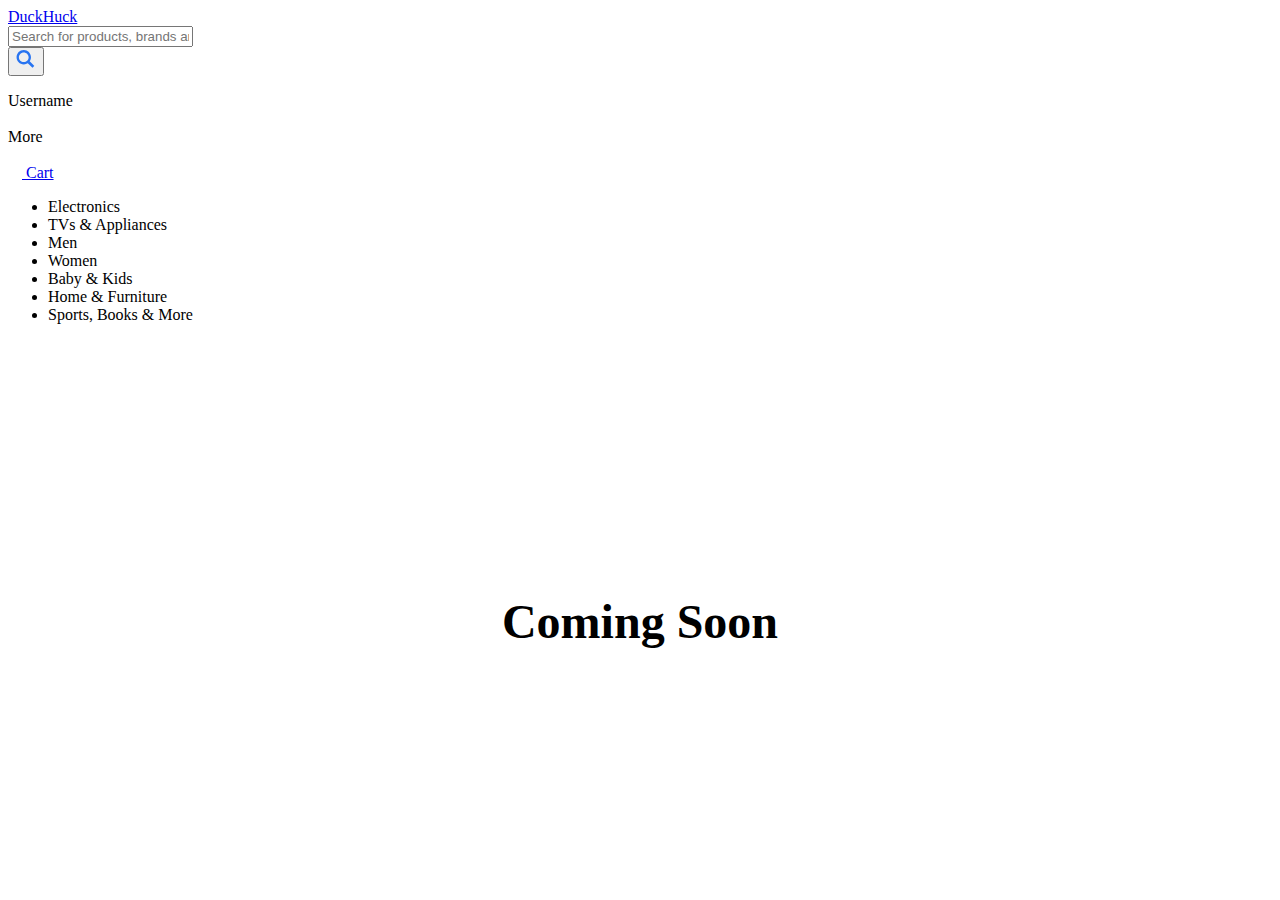
==== index.html @ ed916dde "Rename DuckHuck - Onlibe Shopping.html to index.html" ====
<!DOCTYPE html>
<html lang="en" class=" fonts-loaded"><head><meta http-equiv="Content-Type" content="text/html; charset=UTF-8">
	<link rel="stylesheet" href="./app.chunk.82a2ce.css">
	<style>
		#container {
			height: 100%;
		}
	</style>
  <title>DuckHuck - Online Shopping .</title>
  

  <style>
  .dpdown{
    display: none;
  }

  .dp:hover .dpdown{
    display: block;
  }


  </style>

 </head>
<body>
<div id="container">
  <div data-reactroot="">
    <div class="_3ybBIU">
      <div class="_1tz-RS">
        <div class="_1S7OK2">

        </div>
        <div class="_3pNZKl">
          <div class="_1T-JyI">
            <div class="_3dGepu">
              <a href="#">DuckHuck</a>
            </div>
          </div>
          <div class="Y5-ZPI">
            <form class="_1WMLwI header-form-search" action="#" method="GET">
              <div class="col-12-12 _2tVp4j">
                <div class="O8ZS_U">
                  <input type="text" value="" class="LM6RPg" title="Search for products, brands and more" name="q" autocomplete="off" placeholder="Search for products, brands and more">
                </div>
                <button class="vh79eN" type="submit">
                  <svg width="20" height="20" viewBox="0 0 17 18" class="" xmlns="http://www.w3.org/2000/svg">
                    <g fill="#2874F1" fill-rule="evenodd"><path class="_2BhAHa" d="m11.618 9.897l4.225 4.212c.092.092.101.232.02.313l-1.465 1.46c-.081.081-.221.072-.314-.02l-4.216-4.203"></path>
                      <path class="_2BhAHa" d="m6.486 10.901c-2.42 0-4.381-1.956-4.381-4.368 0-2.413 1.961-4.369 4.381-4.369 2.42 0 4.381 1.956 4.381 4.369 0 2.413-1.961 4.368-4.381 4.368m0-10.835c-3.582 0-6.486 2.895-6.486 6.467 0 3.572 2.904 6.467 6.486 6.467 3.582 0 6.486-2.895 6.486-6.467 0-3.572-2.904-6.467-6.486-6.467">

                      </path>
                  </svg>
                </button>
                <input type="hidden" name="otracker" value="search">
                <input type="hidden" name="otracker1" value="search"><input type="hidden" name="marketplace" value="FLIPKART">
                <input type="hidden" name="as-show" value="off"><input type="hidden" name="as" value="off">
              </div>
              <ul class="col-12-12 _1PBbw8">

              </ul>
            </form>
          </div>
          <div class="_1jA3uo">
            <div class="dHGf8H">
              <div class="_1jcwFN _3dmQRh dp">
                <div>
                  <div class="_2aUbKa">Username </div>
                </div>
                <div class="_1fdqhw _1HT6lq _23p86s _2N4d5o _2k99yz dpdown">
                  <div class="_1ToBn8"></div>
                  <div class="_3yG-R_">
                    <div class="_1XhL1B">
                      <ul class="RlwYhr undefined">
                        <li class="_1-qoxT"><a class="_2k68Dy" href="#"><svg xmlns="http://www.w3.org/2000/svg" width="16" height="16" class="" viewBox="0 0 16 14"><path fill="#2874F1" fill-rule="nonzero" d="M7 .333A6.67 6.67 0 0 0 .333 7 6.67 6.67 0 0 0 7 13.667 6.67 6.67 0 0 0 13.667 7 6.67 6.67 0 0 0 7 .333zm0 2c1.107 0 2 .894 2 2 0 1.107-.893 2-2 2s-2-.893-2-2c0-1.106.893-2 2-2zM7 11.8a4.8 4.8 0 0 1-4-2.147C3.02 8.327 5.667 7.6 7 7.6c1.327 0 3.98.727 4 2.053A4.8 4.8 0 0 1 7 11.8z"></path></svg><div class="_1Q5BxB">My Profile</div></a></li>
                        <li class="_1-qoxT"><a class="_2k68Dy" href="#"><svg xmlns="http://www.w3.org/2000/svg" width="16" height="12" class="" viewBox="0 0 16 12"><g fill="none" fill-rule="evenodd"><path fill="#2874F1" d="M6.038 11.682h8.407c.565 0 1.018-.38 1.13-.855V.847H.426v9.98c0 .475.452.855 1.017.855h2.232v-2.98H1.94L4.776 6l2.996 2.703H6.038v2.98z"></path></g></svg><div class="_1Q5BxB">Orders</div></a></li>
                        <li class="_1-qoxT"><a class="_2k68Dy" href="#"><svg xmlns="http://www.w3.org/2000/svg" class="" width="16" height="14" viewBox="0 0 20 16"><path d="M8.695 16.682C4.06 12.382 1 9.536 1 6.065 1 3.219 3.178 1 5.95 1c1.566 0 3.069.746 4.05 1.915C10.981 1.745 12.484 1 14.05 1 16.822 1 19 3.22 19 6.065c0 3.471-3.06 6.316-7.695 10.617L10 17.897l-1.305-1.215z" fill="#2874F0" class="" stroke="#FFF" fill-rule="evenodd" opacity=".9"></path></svg><div class="_1Q5BxB">Wishlist</div><div class="Owarxx _3fGWf7">9</div></a></li>
                        <li class="_1-qoxT"><a class="_2k68Dy" href="#"><svg xmlns="http://www.w3.org/2000/svg" width="16" height="16" class="" viewBox="0 0 16 16"><path fill="#2874F0" fill-rule="evenodd" d="M12.792 4.802V3.189H3.19v1.613h9.603zM9.604 9.604V7.99H3.189v1.613h6.415zM3.189 5.59v1.613h9.603V5.59H3.19zM14.406 0c.425 0 .794.156 1.106.469.313.313.47.681.47 1.107v9.603c0 .426-.157.8-.47 1.126-.312.325-.681.487-1.106.487H3.189L0 15.982V1.575C0 1.15.156.782.469.469A1.514 1.514 0 0 1 1.576 0h12.83z"></path></svg><div class="_1Q5BxB">My Chats</div></a></li>
                        <li class="_1-qoxT"><a class="_2k68Dy" href="#"><svg xmlns="http://www.w3.org/2000/svg" width="16" height="16" class="" viewBox="0 0 16 16"><g fill="none" fill-rule="evenodd"><path fill="#FFF" d="M0 0h16v16H0z"></path><path fill="#2874F0" d="M16 9.25v2.5c0 .69-.597 1.25-1.333 1.25H1.333C.597 13 0 12.44 0 11.75v-2.5c.736 0 1.333-.56 1.333-1.25S.736 6.75 0 6.75v-2.5C0 3.56.597 3 1.333 3h13.334C15.403 3 16 3.56 16 4.25v2.5c-.736 0-1.333.56-1.333 1.25S15.264 9.25 16 9.25zM4.4 3.625v1.25h.533v-1.25H4.4zm0 2.5v1.25h.533v-1.25H4.4zm0 2.5v1.25h.533v-1.25H4.4zm0 2.5v1.25h.533v-1.25H4.4z"></path></g></svg><div class="_1Q5BxB">Coupons</div></a></li>
                        <li class="_1-qoxT"><a class="_2k68Dy" href="#"><svg xmlns="http://www.w3.org/2000/svg" width="16" height="16" class="" viewBox="0 0 12 14"><g fill="none" fill-rule="evenodd"><path d="M-4-3h20v20H-4z"></path><path fill="#2874F1" d="M6.17 13.61c-1.183 0-1.922-.723-1.922-1.88H8.09c0 1.157-.74 1.88-1.92 1.88zm4.222-5.028l1.465 1.104v1.07H0v-1.07l1.464-1.104v-2.31h.004c.035-2.54 1.33-4.248 3.447-4.652V.992C4.915.446 5.37 0 5.928 0c.558 0 1.014.446 1.014.992v.628c2.118.404 3.412 2.112 3.446 4.65h.004v2.312z"></path></g></svg><div class="_1Q5BxB">Notifications</div></a></li>
                        <li class="_1-qoxT"><a href="#" class="_2k68Dy"><svg width="16" height="16" class="" viewBox="0 0 24 24" xmlns="http://www.w3.org/2000/svg"><path fill="#2874F0" stroke-width="0.3" stroke="#2874F0" d="M13 3h-2v10h2V3zm4.83 2.17l-1.42 1.42C17.99 7.86 19 9.81 19 12c0 3.87-3.13 7-7 7s-7-3.13-7-7c0-2.19 1.01-4.14 2.58-5.42L6.17 5.17C4.23 6.82 3 9.26 3 12c0 4.97 4.03 9 9 9s9-4.03 9-9c0-2.74-1.23-5.18-3.17-6.83z"></path></svg><div class="_1Q5BxB">Logout</div></a></li></ul></div></div></div>
              </div>
              <svg width="4.7" height="8" viewBox="0 0 16 27" xmlns="http://www.w3.org/2000/svg" class="_34Yjv1"><path d="M16 23.207L6.11 13.161 16 3.093 12.955 0 0 13.161l12.955 13.161z" fill="#fff" class="_14jSvk"></path></svg>
            </div>
          </div>
          <div class="_1jA3uo">
            <div class="dHGf8H">
              <div class="_1jcwFN _3dmQRh dp">
                <div>
                  <div class="_2aUbKa"> <!-- -->More<!-- --> </div>
                </div>
                <div class="_1fdqhw _1HT6lq _23p86s _2N4d5o _2k99yz dpdown">
                  <div class="_1ToBn8"></div>
                  <div class="_3yG-R_">
                    <div class="_1XhL1B">
                      <ul class="RlwYhr">
                        <li class="_1-qoxT"><a class="_2k68Dy" href="#"><svg xmlns="http://www.w3.org/2000/svg" width="16" height="14" class="" viewBox="0 0 12 14"><g fill="none" fill-rule="evenodd"><path d="M-4-3h20v20H-4z"></path><path fill="#2874F1" d="M6.17 13.61c-1.183 0-1.922-.723-1.922-1.88H8.09c0 1.157-.74 1.88-1.92 1.88zm4.222-5.028l1.465 1.104v1.07H0v-1.07l1.464-1.104v-2.31h.004c.035-2.54 1.33-4.248 3.447-4.652V.992C4.915.446 5.37 0 5.928 0c.558 0 1.014.446 1.014.992v.628c2.118.404 3.412 2.112 3.446 4.65h.004v2.312z"></path></g></svg><div class="_1Q5BxB">Notification Preferences</div></a></li>
                        <li class="_1-qoxT"><a href="#" class="_2k68Dy"><svg xmlns="http://www.w3.org/2000/svg" width="16" height="12" class="" viewBox="0 0 16 14"><g fill="none" fill-rule="evenodd"><path d="M-2-3h20v20H-2V-3zm8.333 4.167h3.334v1.666H6.333V1.167zm0 0h3.334v1.666H6.333V1.167z"></path><path fill="#2874F0" fill-rule="nonzero" d="M6.467 10.067V9.3h-5.36L1.1 12.367c0 .85.682 1.533 1.533 1.533h10.734c.85 0 1.533-.682 1.533-1.533V9.3H9.533v.767H6.467zm7.666-6.9H11.06V1.633L9.526.1H6.459L4.926 1.633v1.534h-3.06c-.843 0-1.533.69-1.533 1.533V7c0 .851.683 1.533 1.534 1.533h4.6V7h3.066v1.533h4.6c.844 0 1.534-.69 1.534-1.533V4.7c0-.843-.69-1.533-1.534-1.533zm-4.6 0H6.467V1.633h3.066v1.534z"></path></g></svg><div class="_1Q5BxB">Sell on DuckHuck</div></a></li>
                        <li class="_1-qoxT"><a class="_2k68Dy" href="#"><svg xmlns="http://www.w3.org/2000/svg" width="16" height="16" class="" viewBox="0 0 14 17"><g fill="none" fill-rule="evenodd"><path fill="#2874F0" fill-rule="nonzero" d="M12.25.542H1.75c-.833 0-1.5.675-1.5 1.5v10.5c0 .825.667 1.5 1.5 1.5h3L7 16.292l2.25-2.25h3c.825 0 1.5-.675 1.5-1.5v-10.5c0-.825-.675-1.5-1.5-1.5zm-4.5 12h-1.5v-1.5h1.5v1.5zM9.303 6.73l-.676.69c-.54.547-.877.997-.877 2.122h-1.5v-.375c0-.825.338-1.575.877-2.123l.93-.945c.278-.27.443-.646.443-1.058 0-.825-.675-1.5-1.5-1.5s-1.5.675-1.5 1.5H4c0-1.658 1.342-3 3-3s3 1.342 3 3c0 .66-.27 1.26-.697 1.687z"></path></g></svg><div class="_1Q5BxB">24x7 Customer Care</div></a></li>
                        <li class="_1-qoxT"><a class="_2k68Dy" href="#"><svg xmlns="http://www.w3.org/2000/svg" width="16" height="14" class="" viewBox="0 0 12 14"><g fill="none" fill-rule="evenodd"><path d="M-4-3h20v20H-4z"></path><path fill="#2874F0" fill-rule="nonzero" d="M12 4.94H8.57V0H3.43v4.94H0l6 5.766 6-5.765zM0 12.354V14h12v-1.647H0z"></path></g></svg><div class="_1Q5BxB">Download App</div></a></li>
                      </ul>
                    </div>
                  </div>
                </div>
              </div>
              <svg width="4.7" height="8" viewBox="0 0 16 27" xmlns="http://www.w3.org/2000/svg" class="_34Yjv1"><path d="M16 23.207L6.11 13.161 16 3.093 12.955 0 0 13.161l12.955 13.161z" fill="#fff" class="_14jSvk"></path></svg>
            </div>
          </div>
          <div class="_1jA3uo">
            <div class="_1jcwFN">
              <div class="_3K4_9Q">
                <a class="_3ko_Ud" href="#">
                  <svg class="_2fcmoV" width="14" height="14" viewBox="0 0 16 16" xmlns="http://www.w3.org/2000/svg"><path class="_2JpNOH" d="M15.32 2.405H4.887C3 2.405 2.46.805 2.46.805L2.257.21C2.208.085 2.083 0 1.946 0H.336C.1 0-.064.24.024.46l.644 1.945L3.11 9.767c.047.137.175.23.32.23h8.418l-.493 1.958H3.768l.002.003c-.017 0-.033-.003-.05-.003-1.06 0-1.92.86-1.92 1.92s.86 1.92 1.92 1.92c.99 0 1.805-.75 1.91-1.712l5.55.076c.12.922.91 1.636 1.867 1.636 1.04 0 1.885-.844 1.885-1.885 0-.866-.584-1.593-1.38-1.814l2.423-8.832c.12-.433-.206-.86-.655-.86" fill="#fff"></path></svg>
                  <span>Cart</span>
                </a>
              </div>
            </div>
          </div>
        </div>
        <div class="_1S7OK2"></div>
      </div>
      <div class="_2hlh_L"></div>
    </div><div class="zi6sUf">
      <li class="_3zdbog _3Ed3Ub">
        <ul class="_114Zhd">
          <li class="Wbt_B2 _1YVU3_"><span class="_1QZ6fC _3Lgyp8">Electronics<svg width="4.7" height="8" viewBox="0 0 16 27" xmlns="http://www.w3.org/2000/svg" class="_3ynUUz"><path d="M16 23.207L6.11 13.161 16 3.093 12.955 0 0 13.161l12.955 13.161z" fill="#fff" class="_3Der3h"></path></svg></span></li>
          <li class="Wbt_B2 _1YVU3_"><span class="_1QZ6fC _3Lgyp8">TVs &amp; Appliances<svg width="4.7" height="8" viewBox="0 0 16 27" xmlns="http://www.w3.org/2000/svg" class="_3ynUUz"><path d="M16 23.207L6.11 13.161 16 3.093 12.955 0 0 13.161l12.955 13.161z" fill="#fff" class="_3Der3h"></path></svg></span></li>
          <li class="Wbt_B2 _1YVU3_"><span class="_1QZ6fC _3Lgyp8">Men<svg width="4.7" height="8" viewBox="0 0 16 27" xmlns="http://www.w3.org/2000/svg" class="_3ynUUz"><path d="M16 23.207L6.11 13.161 16 3.093 12.955 0 0 13.161l12.955 13.161z" fill="#fff" class="_3Der3h"></path></svg></span></li>
          <li class="Wbt_B2 _1YVU3_"><span class="_1QZ6fC _3Lgyp8">Women<svg width="4.7" height="8" viewBox="0 0 16 27" xmlns="http://www.w3.org/2000/svg" class="_3ynUUz"><path d="M16 23.207L6.11 13.161 16 3.093 12.955 0 0 13.161l12.955 13.161z" fill="#fff" class="_3Der3h"></path></svg></span></li>
          <li class="Wbt_B2 _1YVU3_"><span class="_1QZ6fC _3Lgyp8">Baby &amp; Kids<svg width="4.7" height="8" viewBox="0 0 16 27" xmlns="http://www.w3.org/2000/svg" class="_3ynUUz"><path d="M16 23.207L6.11 13.161 16 3.093 12.955 0 0 13.161l12.955 13.161z" fill="#fff" class="_3Der3h"></path></svg></span></li>
          <li class="Wbt_B2 _1YVU3_"><span class="_1QZ6fC _3Lgyp8">Home &amp; Furniture<svg width="4.7" height="8" viewBox="0 0 16 27" xmlns="http://www.w3.org/2000/svg" class="_3ynUUz"><path d="M16 23.207L6.11 13.161 16 3.093 12.955 0 0 13.161l12.955 13.161z" fill="#fff" class="_3Der3h"></path></svg></span></li>
          <li class="Wbt_B2 _1YVU3_"><span class="_1QZ6fC _3Lgyp8">Sports, Books &amp; More<svg width="4.7" height="8" viewBox="0 0 16 27" xmlns="http://www.w3.org/2000/svg" class="_3ynUUz"><path d="M16 23.207L6.11 13.161 16 3.093 12.955 0 0 13.161l12.955 13.161z" fill="#fff" class="_3Der3h"></path></svg></span></li>
        </ul>
      </div>
    </div>


    <center><h1 style="color: black;margin-top: 30vh;font-size: xxx-large;"  >Coming Soon</h1></center>

</body>
</html>
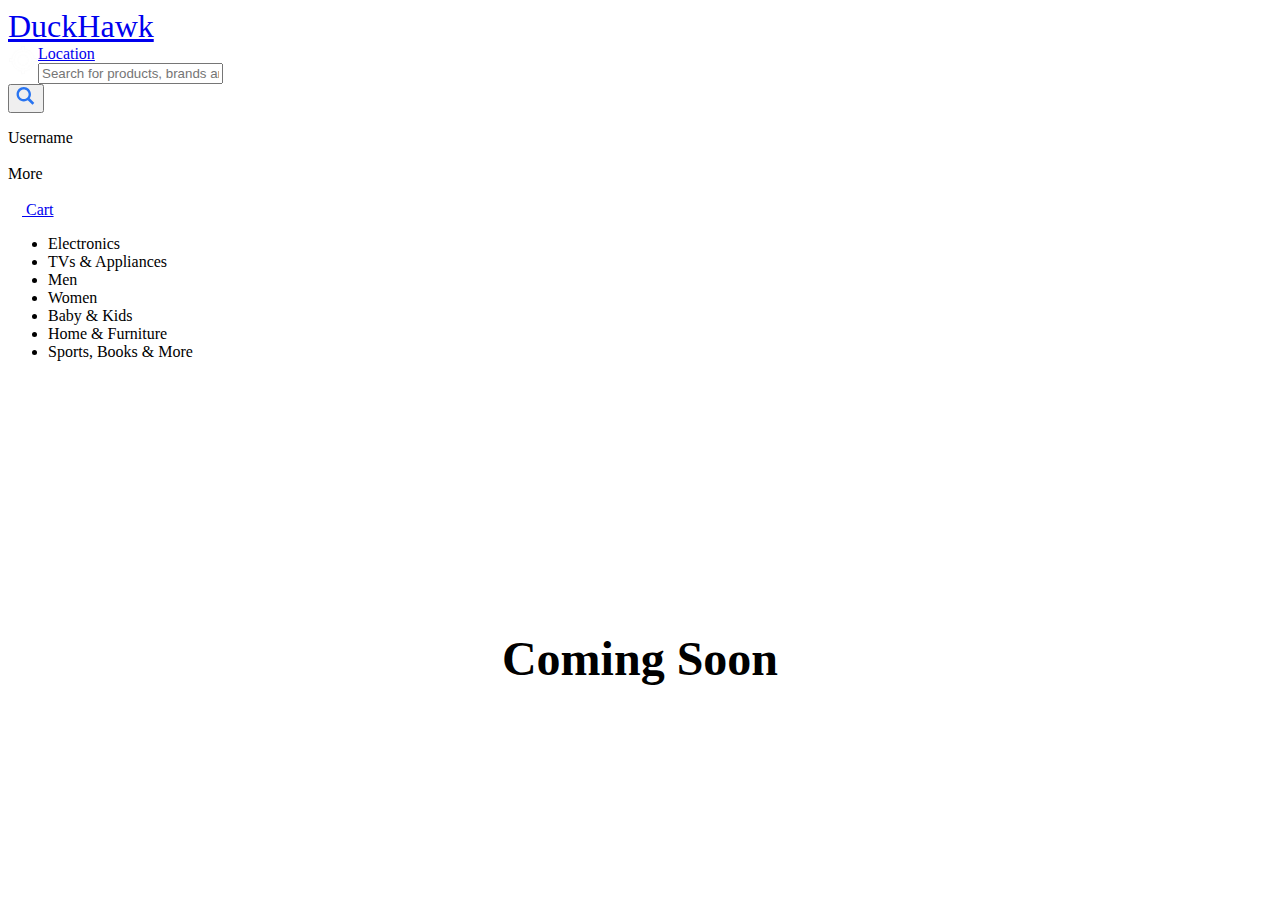
==== commit 484763c6: "Added_Location_Frontend" ====
--- a/index.html
+++ b/index.html
@@ -1,43 +1,43 @@
 <!DOCTYPE html>
-<html lang="en" class=" fonts-loaded"><head><meta http-equiv="Content-Type" content="text/html; charset=UTF-8">
-	<link rel="stylesheet" href="./app.chunk.82a2ce.css">
-	<style>
-		#container {
-			height: 100%;
-		}
-	</style>
-  <title>DuckHuck - Online Shopping .</title>
+<html lang="en" class=" fonts-loaded">
+<head>
+  <script src="https://ajax.googleapis.com/ajax/libs/jquery/3.4.1/jquery.min.js"></script>
+  <meta http-equiv="Content-Type" content="text/html; charset=UTF-8">
+  <link rel="stylesheet" href="./app.chunk.82a2ce.css">
+  <link rel="stylesheet" href="./style.css">
+  <script src="./script.js"></script>
+  <title>DuckHawk - Online Shopping .</title>
   
-
-  <style>
-  .dpdown{
-    display: none;
-  }
-
-  .dp:hover .dpdown{
-    display: block;
-  }
-
-
-  </style>
-
  </head>
 <body>
 <div id="container">
   <div data-reactroot="">
     <div class="_3ybBIU">
       <div class="_1tz-RS">
-        <div class="_1S7OK2">
-
-        </div>
+        
         <div class="_3pNZKl">
           <div class="_1T-JyI">
-            <div class="_3dGepu">
-              <a href="#">DuckHuck</a>
+            <div class="_3dGepu cname ">
+              <a href="#" >DuckHawk</a>
+            </div>
+            <div class="_3dGepu location" id="ltn">
+              <div>
+                <img src="./spot.png" alt="" width="15%" style="float: left;">
+                <a href="#" style="padding-top: 50%;">Location</a>
+              </div>
+              
+              <div class="onlocation">
+                  <div id="locationinputbox">
+                      <input type="text" value="" title="Location" name="locationin" autocomplete="off" placeholder="e.g. Delhi" id="locationinput">
+                    </div>
+                    <img src="./locationblack.png" alt="">
+                    
+              </div>
+
             </div>
           </div>
           <div class="Y5-ZPI">
-            <form class="_1WMLwI header-form-search" action="#" method="GET">
+            <form class="_1WMLwI header-form-search searchbox" action="#" method="GET">
               <div class="col-12-12 _2tVp4j">
                 <div class="O8ZS_U">
                   <input type="text" value="" class="LM6RPg" title="Search for products, brands and more" name="q" autocomplete="off" placeholder="Search for products, brands and more">
@@ -76,7 +76,11 @@
                         <li class="_1-qoxT"><a class="_2k68Dy" href="#"><svg xmlns="http://www.w3.org/2000/svg" width="16" height="16" class="" viewBox="0 0 16 16"><path fill="#2874F0" fill-rule="evenodd" d="M12.792 4.802V3.189H3.19v1.613h9.603zM9.604 9.604V7.99H3.189v1.613h6.415zM3.189 5.59v1.613h9.603V5.59H3.19zM14.406 0c.425 0 .794.156 1.106.469.313.313.47.681.47 1.107v9.603c0 .426-.157.8-.47 1.126-.312.325-.681.487-1.106.487H3.189L0 15.982V1.575C0 1.15.156.782.469.469A1.514 1.514 0 0 1 1.576 0h12.83z"></path></svg><div class="_1Q5BxB">My Chats</div></a></li>
                         <li class="_1-qoxT"><a class="_2k68Dy" href="#"><svg xmlns="http://www.w3.org/2000/svg" width="16" height="16" class="" viewBox="0 0 16 16"><g fill="none" fill-rule="evenodd"><path fill="#FFF" d="M0 0h16v16H0z"></path><path fill="#2874F0" d="M16 9.25v2.5c0 .69-.597 1.25-1.333 1.25H1.333C.597 13 0 12.44 0 11.75v-2.5c.736 0 1.333-.56 1.333-1.25S.736 6.75 0 6.75v-2.5C0 3.56.597 3 1.333 3h13.334C15.403 3 16 3.56 16 4.25v2.5c-.736 0-1.333.56-1.333 1.25S15.264 9.25 16 9.25zM4.4 3.625v1.25h.533v-1.25H4.4zm0 2.5v1.25h.533v-1.25H4.4zm0 2.5v1.25h.533v-1.25H4.4zm0 2.5v1.25h.533v-1.25H4.4z"></path></g></svg><div class="_1Q5BxB">Coupons</div></a></li>
                         <li class="_1-qoxT"><a class="_2k68Dy" href="#"><svg xmlns="http://www.w3.org/2000/svg" width="16" height="16" class="" viewBox="0 0 12 14"><g fill="none" fill-rule="evenodd"><path d="M-4-3h20v20H-4z"></path><path fill="#2874F1" d="M6.17 13.61c-1.183 0-1.922-.723-1.922-1.88H8.09c0 1.157-.74 1.88-1.92 1.88zm4.222-5.028l1.465 1.104v1.07H0v-1.07l1.464-1.104v-2.31h.004c.035-2.54 1.33-4.248 3.447-4.652V.992C4.915.446 5.37 0 5.928 0c.558 0 1.014.446 1.014.992v.628c2.118.404 3.412 2.112 3.446 4.65h.004v2.312z"></path></g></svg><div class="_1Q5BxB">Notifications</div></a></li>
-                        <li class="_1-qoxT"><a href="#" class="_2k68Dy"><svg width="16" height="16" class="" viewBox="0 0 24 24" xmlns="http://www.w3.org/2000/svg"><path fill="#2874F0" stroke-width="0.3" stroke="#2874F0" d="M13 3h-2v10h2V3zm4.83 2.17l-1.42 1.42C17.99 7.86 19 9.81 19 12c0 3.87-3.13 7-7 7s-7-3.13-7-7c0-2.19 1.01-4.14 2.58-5.42L6.17 5.17C4.23 6.82 3 9.26 3 12c0 4.97 4.03 9 9 9s9-4.03 9-9c0-2.74-1.23-5.18-3.17-6.83z"></path></svg><div class="_1Q5BxB">Logout</div></a></li></ul></div></div></div>
+                        <li class="_1-qoxT"><a href="#" class="_2k68Dy"><svg width="16" height="16" class="" viewBox="0 0 24 24" xmlns="http://www.w3.org/2000/svg"><path fill="#2874F0" stroke-width="0.3" stroke="#2874F0" d="M13 3h-2v10h2V3zm4.83 2.17l-1.42 1.42C17.99 7.86 19 9.81 19 12c0 3.87-3.13 7-7 7s-7-3.13-7-7c0-2.19 1.01-4.14 2.58-5.42L6.17 5.17C4.23 6.82 3 9.26 3 12c0 4.97 4.03 9 9 9s9-4.03 9-9c0-2.74-1.23-5.18-3.17-6.83z"></path></svg><div class="_1Q5BxB">Logout</div></a></li>
+                      </ul>
+                    </div>
+                  </div>
+                </div>
               </div>
               <svg width="4.7" height="8" viewBox="0 0 16 27" xmlns="http://www.w3.org/2000/svg" class="_34Yjv1"><path d="M16 23.207L6.11 13.161 16 3.093 12.955 0 0 13.161l12.955 13.161z" fill="#fff" class="_14jSvk"></path></svg>
             </div>
@@ -93,7 +97,7 @@
                     <div class="_1XhL1B">
                       <ul class="RlwYhr">
                         <li class="_1-qoxT"><a class="_2k68Dy" href="#"><svg xmlns="http://www.w3.org/2000/svg" width="16" height="14" class="" viewBox="0 0 12 14"><g fill="none" fill-rule="evenodd"><path d="M-4-3h20v20H-4z"></path><path fill="#2874F1" d="M6.17 13.61c-1.183 0-1.922-.723-1.922-1.88H8.09c0 1.157-.74 1.88-1.92 1.88zm4.222-5.028l1.465 1.104v1.07H0v-1.07l1.464-1.104v-2.31h.004c.035-2.54 1.33-4.248 3.447-4.652V.992C4.915.446 5.37 0 5.928 0c.558 0 1.014.446 1.014.992v.628c2.118.404 3.412 2.112 3.446 4.65h.004v2.312z"></path></g></svg><div class="_1Q5BxB">Notification Preferences</div></a></li>
-                        <li class="_1-qoxT"><a href="#" class="_2k68Dy"><svg xmlns="http://www.w3.org/2000/svg" width="16" height="12" class="" viewBox="0 0 16 14"><g fill="none" fill-rule="evenodd"><path d="M-2-3h20v20H-2V-3zm8.333 4.167h3.334v1.666H6.333V1.167zm0 0h3.334v1.666H6.333V1.167z"></path><path fill="#2874F0" fill-rule="nonzero" d="M6.467 10.067V9.3h-5.36L1.1 12.367c0 .85.682 1.533 1.533 1.533h10.734c.85 0 1.533-.682 1.533-1.533V9.3H9.533v.767H6.467zm7.666-6.9H11.06V1.633L9.526.1H6.459L4.926 1.633v1.534h-3.06c-.843 0-1.533.69-1.533 1.533V7c0 .851.683 1.533 1.534 1.533h4.6V7h3.066v1.533h4.6c.844 0 1.534-.69 1.534-1.533V4.7c0-.843-.69-1.533-1.534-1.533zm-4.6 0H6.467V1.633h3.066v1.534z"></path></g></svg><div class="_1Q5BxB">Sell on DuckHuck</div></a></li>
+                        <li class="_1-qoxT"><a href="#" class="_2k68Dy"><svg xmlns="http://www.w3.org/2000/svg" width="16" height="12" class="" viewBox="0 0 16 14"><g fill="none" fill-rule="evenodd"><path d="M-2-3h20v20H-2V-3zm8.333 4.167h3.334v1.666H6.333V1.167zm0 0h3.334v1.666H6.333V1.167z"></path><path fill="#2874F0" fill-rule="nonzero" d="M6.467 10.067V9.3h-5.36L1.1 12.367c0 .85.682 1.533 1.533 1.533h10.734c.85 0 1.533-.682 1.533-1.533V9.3H9.533v.767H6.467zm7.666-6.9H11.06V1.633L9.526.1H6.459L4.926 1.633v1.534h-3.06c-.843 0-1.533.69-1.533 1.533V7c0 .851.683 1.533 1.534 1.533h4.6V7h3.066v1.533h4.6c.844 0 1.534-.69 1.534-1.533V4.7c0-.843-.69-1.533-1.534-1.533zm-4.6 0H6.467V1.633h3.066v1.534z"></path></g></svg><div class="_1Q5BxB">Sell on DuckHawk</div></a></li>
                         <li class="_1-qoxT"><a class="_2k68Dy" href="#"><svg xmlns="http://www.w3.org/2000/svg" width="16" height="16" class="" viewBox="0 0 14 17"><g fill="none" fill-rule="evenodd"><path fill="#2874F0" fill-rule="nonzero" d="M12.25.542H1.75c-.833 0-1.5.675-1.5 1.5v10.5c0 .825.667 1.5 1.5 1.5h3L7 16.292l2.25-2.25h3c.825 0 1.5-.675 1.5-1.5v-10.5c0-.825-.675-1.5-1.5-1.5zm-4.5 12h-1.5v-1.5h1.5v1.5zM9.303 6.73l-.676.69c-.54.547-.877.997-.877 2.122h-1.5v-.375c0-.825.338-1.575.877-2.123l.93-.945c.278-.27.443-.646.443-1.058 0-.825-.675-1.5-1.5-1.5s-1.5.675-1.5 1.5H4c0-1.658 1.342-3 3-3s3 1.342 3 3c0 .66-.27 1.26-.697 1.687z"></path></g></svg><div class="_1Q5BxB">24x7 Customer Care</div></a></li>
                         <li class="_1-qoxT"><a class="_2k68Dy" href="#"><svg xmlns="http://www.w3.org/2000/svg" width="16" height="14" class="" viewBox="0 0 12 14"><g fill="none" fill-rule="evenodd"><path d="M-4-3h20v20H-4z"></path><path fill="#2874F0" fill-rule="nonzero" d="M12 4.94H8.57V0H3.43v4.94H0l6 5.766 6-5.765zM0 12.354V14h12v-1.647H0z"></path></g></svg><div class="_1Q5BxB">Download App</div></a></li>
                       </ul>
@@ -132,8 +136,14 @@
       </div>
     </div>
 
+    <div class="mainbody">
+      <!-- <div class="onlocation"></div> -->
+      <center><h1 style="color: black;margin-top: 30vh;font-size: xxx-large;"  >Coming Soon</h1></center>
+    </div>
+    
 
-    <center><h1 style="color: black;margin-top: 30vh;font-size: xxx-large;"  >Coming Soon</h1></center>
+
+    
 
 </body>
 </html>
--- a/style.css
+++ b/style.css
@@ -0,0 +1,73 @@
+#container {
+    height: 100%;
+}
+.dpdown{
+    display: none;
+  }
+
+.dp:hover .dpdown{
+    display: block;
+  }
+.cname{
+    font-size: 200%;
+    margin-right: 10%;
+}
+
+.location{
+    width: 200px;
+}
+
+.mainbody{
+  /* display: inline-block; */
+  width: 100%;
+}
+
+.onlocation{
+  position: absolute;
+  top: 5vh;
+  left: 10px;
+  margin-top: 0px;
+  height: 0vh;
+  width: 500px;
+  background:white;
+  top: 2vh;
+  z-index: 1;
+  border: 2px ;
+  border-color: rgb(29, 33, 99);
+  /* display: none; */
+  overflow-y: scroll;
+  transform: translateY(-100px);
+  transition-duration: 400ms;
+}
+
+.location:hover .onlocation{
+  transform: translateY(0px);
+  display: block;
+  height: 100vh;
+  top: 7vh;
+  transition-duration: 800ms;
+}
+
+#locationinputbox{
+  margin: 20px 20px;
+}
+#locationinput{
+  width: 100%;
+  height: 5vh;
+  font-size: large;
+  font-family: Verdana, Geneva, Tahoma, sans-serif;
+  color: black;
+  box-shadow: 10px 10px 10px rgb(179, 177, 177) ;
+  border: none;
+
+}
+#locationinputbox ::placeholder { 
+  color: rgb(185, 180, 180);
+  opacity: 1; 
+}
+
+.onlocation img{
+  width: 100%;
+  margin-top: 5vh;
+  opacity: 0.03;
+}